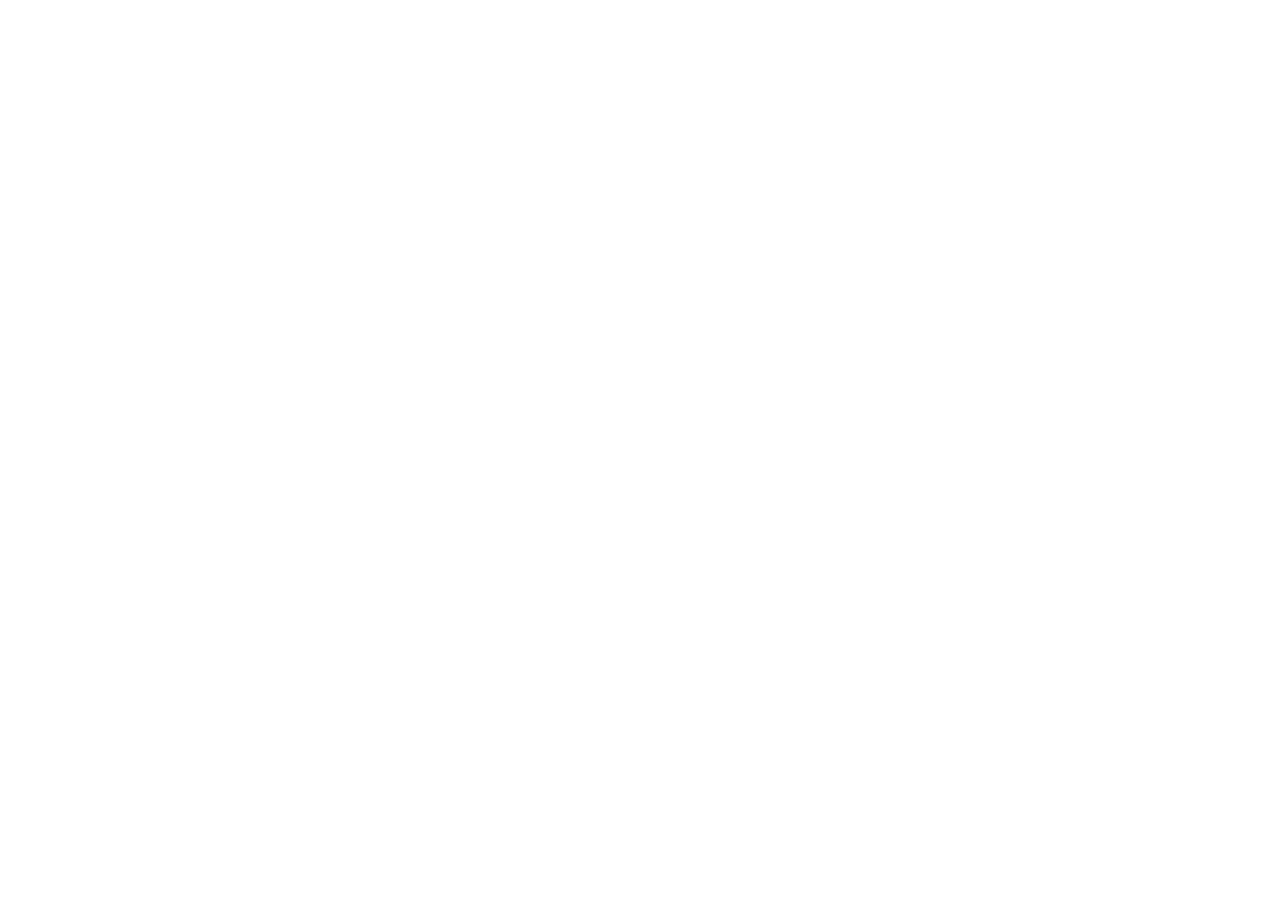
==== index.html @ 9c0c99cf "first commit" ====
<!DOCTYPE html>
<html lang="es">

<head>
    <meta charset="UTF-8">
    <meta name="viewport" content="width=device-width, initial-scale=1.0">
    <title>Prueba Frontend</title>
    <link rel="stylesheet" href="styles.css">
</head>

<body>
    <!-- Nombre: Eric Railef Mansilla -->
    <!-- Evaluación Frontend: HTML5, CSS3 y GIT -->
    <!-- Temática de su página web, por ejemplo: viajes, comida, deportes, e-commerce. --> 
</body>

</html>
---- styles.css ----
/* =====ARCHIVO DE ESTILOS===== 
Profesor Eric Railef 
Fecha:02/06/2026 
Curso Frontend - Unidad 01*/


/* 
=====Estilos PAGINA INDEX =====*/













/* =====ESTILOS PAGINA FORMULARIO =====*/
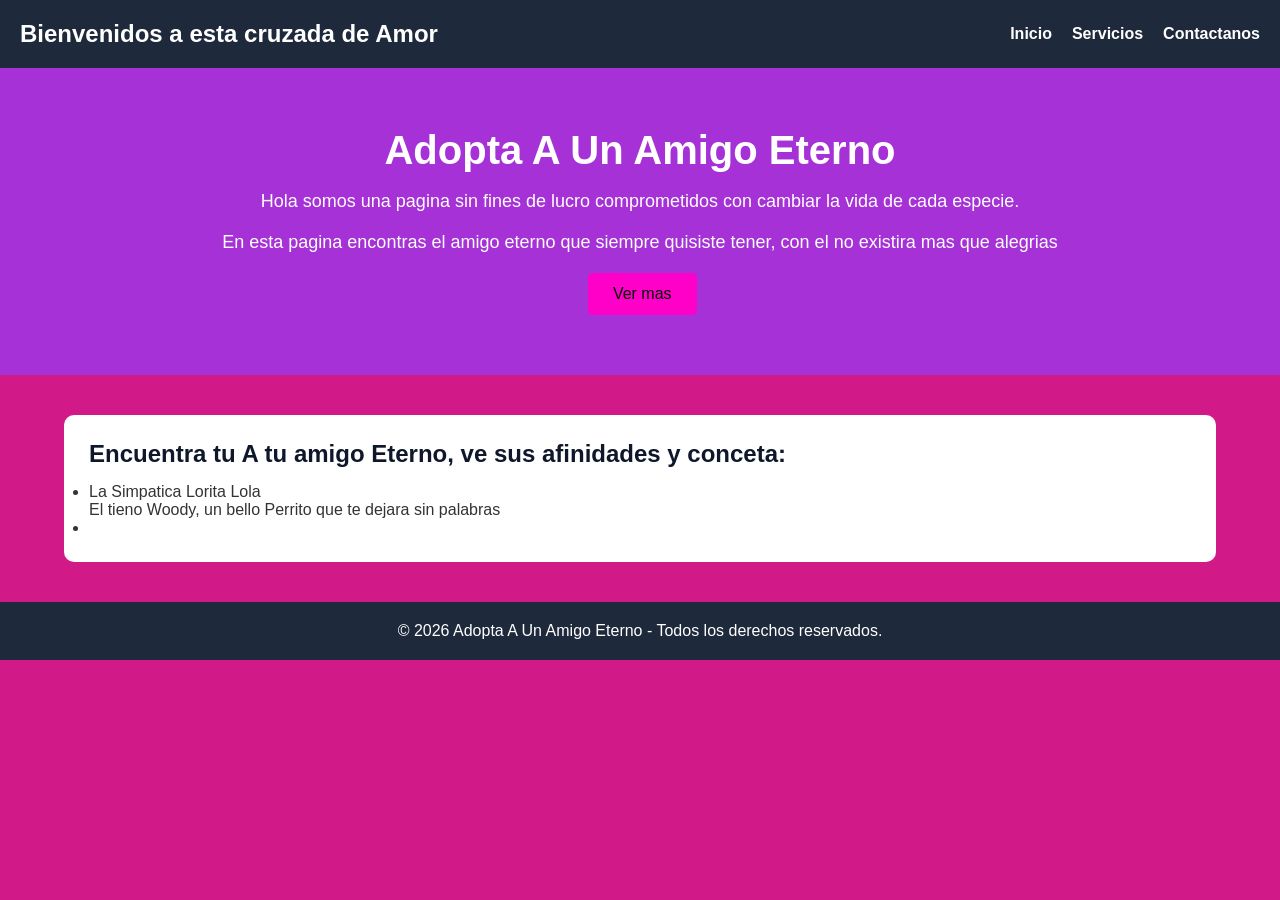
==== commit 98ab7cb0: "up" ====
--- a/index.html
+++ b/index.html
@@ -9,9 +9,44 @@
 </head>
 
 <body>
-    <!-- Nombre: Eric Railef Mansilla -->
+    <!-- Nombre: Ruth Díaz Marchant -->
     <!-- Evaluación Frontend: HTML5, CSS3 y GIT -->
-    <!-- Temática de su página web, por ejemplo: viajes, comida, deportes, e-commerce. --> 
+    <!-- tematica de pagina: organizacion sin fines de lucro para adopcion de animales. --> 
+
+    <nav>
+        <h2>Bienvenidos a esta cruzada de Amor</h2>
+
+        <ul>
+            <li><a href="#">Inicio</a></li>
+            <li><a href="#">Servicios</a></li>
+            <li><a href="formulario.html">Contactanos</a></li>
+        </ul>
+    </nav>
+
+    <header>
+        <h1>Adopta A Un Amigo Eterno</h1>
+        <p>Hola somos una pagina sin fines de lucro comprometidos con cambiar la vida de cada especie.</p>
+        <p>En esta pagina encontras el amigo eterno que siempre quisiste tener, con el no existira mas que alegrias</p>
+        <img src=" https://st3.depositphotos.com/1177973/13992/i/1600/depositphotos_139926842-stock-photo-group-of-cute-pets.jpg" alt="">
+        <button>Ver mas</button>
+    </header>
+    
+    
+    <main>
+        <section>
+            <h2>Encuentra tu A tu amigo Eterno, ve sus afinidades y conceta:</h2>
+            <ul>
+                <li>La Simpatica Lorita Lola</li>
+                <img src="https://live.staticflickr.com/2658/3715263250_4e2b15e0a0_b.jpg" alt=""
+                <li>El tieno Woody, un bello Perrito que te dejara sin palabras</li>
+                <li></li>
+            </ul>
+        </section>   
+    </main>   
+    
+    <footer>
+        <p>© 2026 Adopta A Un Amigo Eterno - Todos los derechos reservados.</p>
+    </footer>
+    
 </body>
-
 </html>
--- a/styles.css
+++ b/styles.css
@@ -7,6 +7,160 @@
 
 /* 
 =====Estilos PAGINA INDEX =====*/
+* {
+    margin: 0;
+    padding: 0;
+    box-sizing: border-box;
+
+}
+
+/* =====Propiedas Body======= */
+
+body {
+    font-family: Arial, Helvetica, sans-serif;
+    background-color: #d21988;
+    color: #333;
+
+}
+
+/* 
+=====Propiedas Navbar====== */
+
+nav {
+    background-color: #1e293b;
+    color:white;
+    padding: 20px;
+/* 
+    FLEXBOX */
+    display: flex;
+    justify-content: space-between;
+    align-items: center;
+
+}
+
+nav ul{
+    list-style: none;
+    display: flex;
+    gap:20px;
+}
+
+nav a{
+    color:white;
+    text-decoration: none;
+    font-weight: bold;
+}
+
+nav a:hover{
+    color:aqua;
+}
+/* 
+====HEADER====== */
+
+header{
+    background-color: #a531d7;
+    color: white;
+    text-align: center;
+    padding: 60px 20px;
+}
+
+header h1{
+    font-size: 40px;
+    margin-bottom: 18px;
+}
+
+header p {
+    margin-bottom: 20px;
+    font-size: 18px;
+}
+
+header button{
+    background-color: rgb(255, 0, 200);
+    border: none;
+    padding:  12px 25px;
+    border-radius: 5px;
+    font-size: 16px;
+    cursor: pointer;
+
+}
+
+header button:hover{
+    background-color: aquamarine;
+}
+/* 
+contenido principal */
+
+main{
+    width: 90%;
+    margin: 40px auto;
+    display: flex;
+    gap:30px;
+}
+/* 
+secciones */
+
+section{
+    background-color: white;
+    padding: 25px;
+    border-radius: 10px;
+    flex:1;
+}
+
+section h2{
+    margin-bottom: 15px;
+    color: #0f172a;
+}
+
+section p{
+    line-height: 1.6;
+}
+/* 
+FORMULARIO */
+form{
+    display: flex;
+    flex-direction: column;
+}
+
+form label{
+    margin-top: 10px;
+    margin-bottom: 5px;
+    font-weight: bold;
+}
+
+form input, 
+form textarea{
+    padding: 10px;
+    border: 1px solid #ccc;
+    border-radius: 5px;
+}
+
+textarea{
+    resize: vertical;
+    height: 100px;
+}
+
+form button{
+    margin-top: 15px;
+    background-color: #1e293b;
+    color: white;
+    border: none;
+    padding: 12px;
+    border-radius: 5px;
+    cursor: pointer;
+}
+
+form button:hover{
+    background-color: #333;
+}
+
+/* FOOTER */
+
+footer {
+    background-color: #1e293b;
+    color: white;
+    padding: 20px;
+    margin-top: 30px;
+    text-align: center;
+}
 
 
 
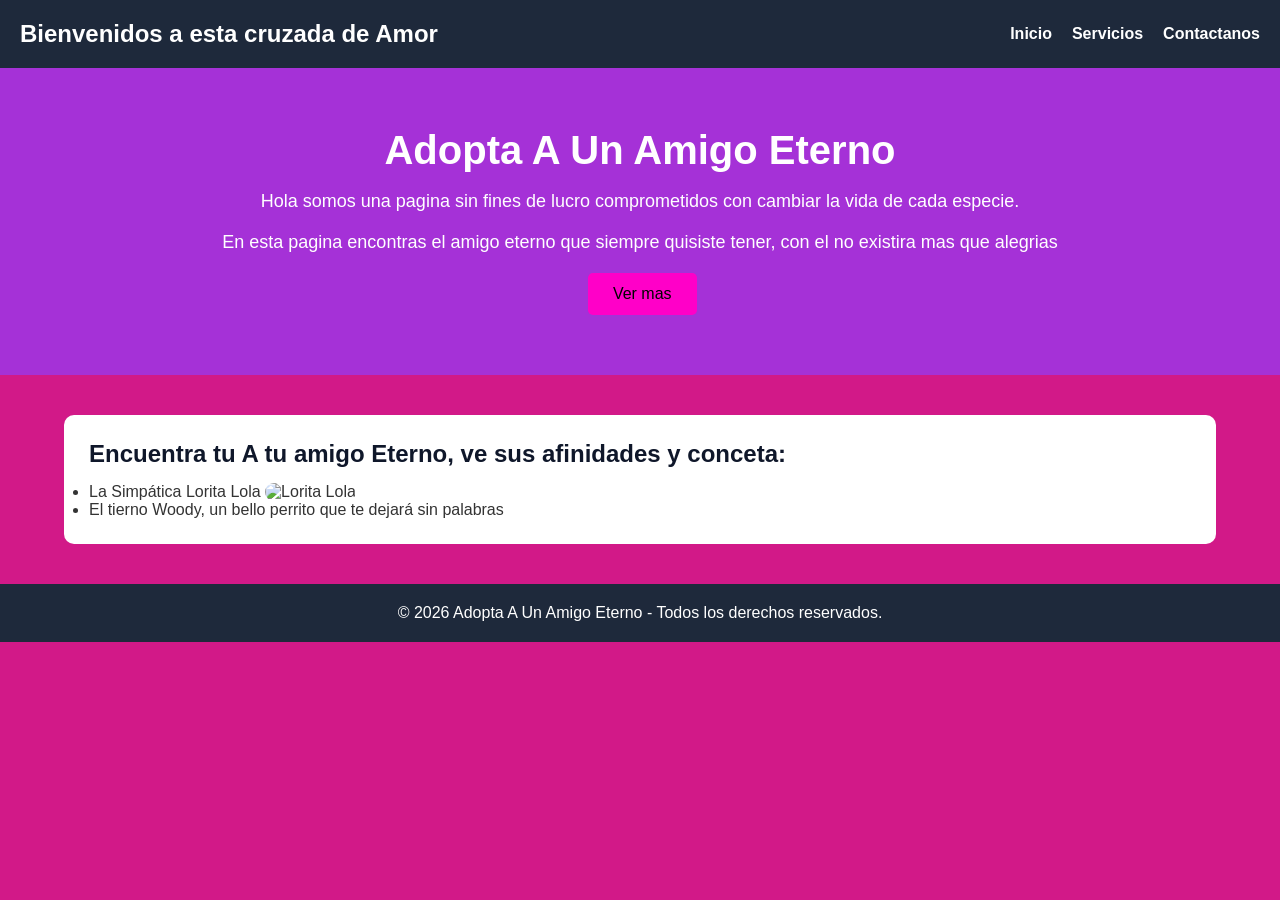
==== commit c57330e5: "Correcciones en HTML y CSS del formulario y página principal" ====
--- a/index.html
+++ b/index.html
@@ -27,7 +27,7 @@
         <h1>Adopta A Un Amigo Eterno</h1>
         <p>Hola somos una pagina sin fines de lucro comprometidos con cambiar la vida de cada especie.</p>
         <p>En esta pagina encontras el amigo eterno que siempre quisiste tener, con el no existira mas que alegrias</p>
-        <img src=" https://st3.depositphotos.com/1177973/13992/i/1600/depositphotos_139926842-stock-photo-group-of-cute-pets.jpg" alt="">
+        <img src="https://st3.depositphotos.com/1177973/13992/i/1600/depositphotos_139926842-stock-photo-group-of-cute-pets.jpg" alt="">
         <button>Ver mas</button>
     </header>
     
@@ -36,10 +36,14 @@
         <section>
             <h2>Encuentra tu A tu amigo Eterno, ve sus afinidades y conceta:</h2>
             <ul>
-                <li>La Simpatica Lorita Lola</li>
-                <img src="https://live.staticflickr.com/2658/3715263250_4e2b15e0a0_b.jpg" alt=""
-                <li>El tieno Woody, un bello Perrito que te dejara sin palabras</li>
-                <li></li>
+                <li>
+                    La Simpática Lorita Lola
+                    <img src="https://live.staticflickr.com/2658/3715263250_4e2b15e0a0_b.jpg" alt="Lorita Lola">
+                </li>
+
+                <li>
+                    El tierno Woody, un bello perrito que te dejará sin palabras
+                </li>
             </ul>
         </section>   
     </main>   
--- a/styles.css
+++ b/styles.css
@@ -113,8 +113,15 @@
 section p{
     line-height: 1.6;
 }
+
+img{
+    max-width: 100%;
+    height: auto;
+    border-radius: 10px;
+}
 /* 
-FORMULARIO */
+FORMULARIO 
+*/
 form{
     display: flex;
     flex-direction: column;
@@ -174,4 +181,3 @@
 
 
 
-/* =====ESTILOS PAGINA FORMULARIO =====*/
